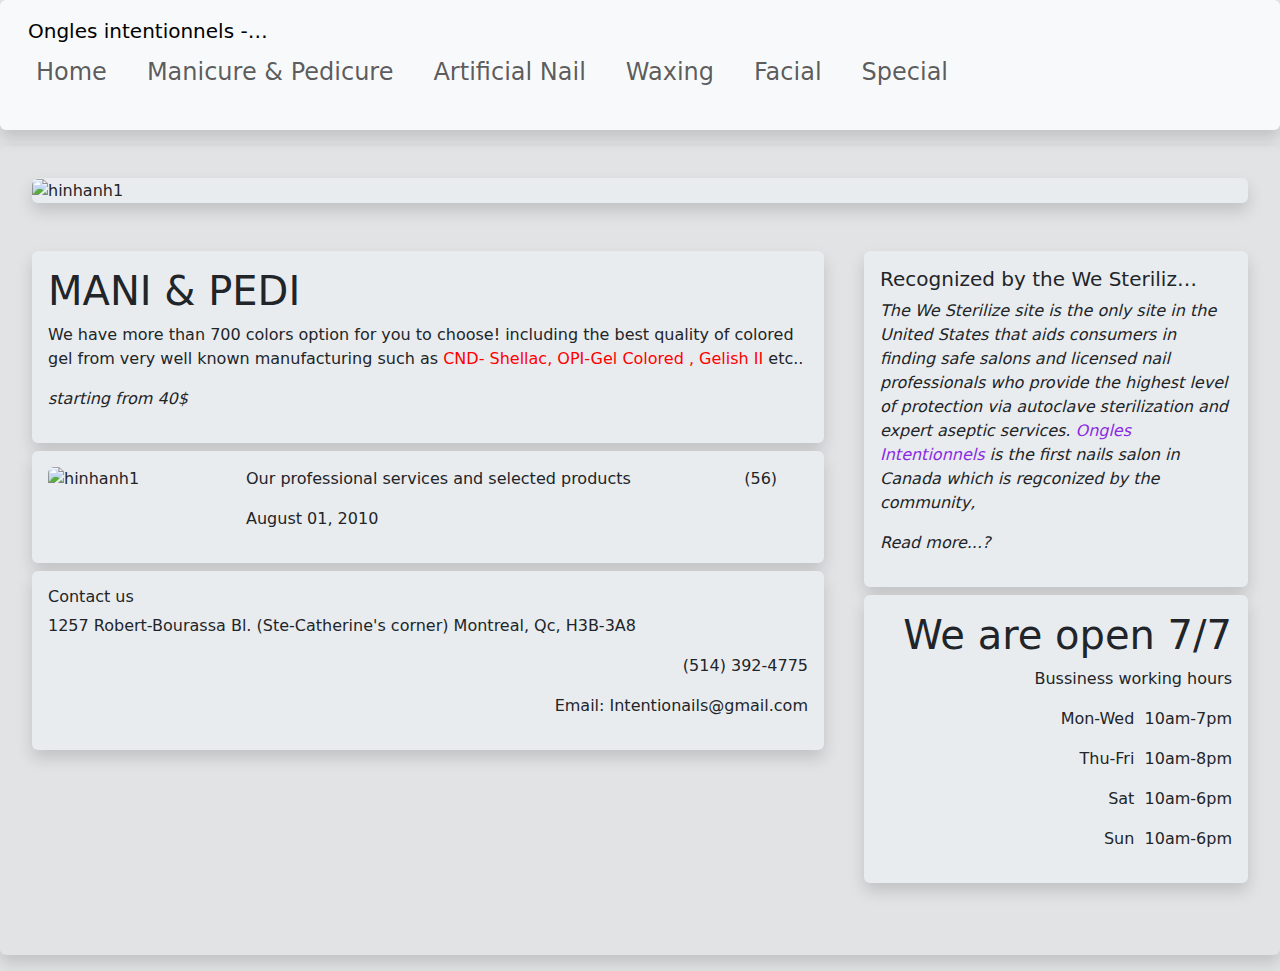
==== index.html @ ce0b56b9 "Image format" ====
<!doctype html>
<html lang="en">
  <head>
    <meta charset="utf-8">
    <meta name="viewport" content="width=device-width, initial-scale=1">
    <title>Ongles Intentionelle</title>
    <script src="https://ajax.googleapis.com/ajax/libs/jquery/3.7.1/jquery.min.js"></script>
    <link href="https://cdn.jsdelivr.net/npm/bootstrap@5.3.2/dist/css/bootstrap.min.css" rel="stylesheet">
    <link rel="stylesheet" href="assets/css/style.css" >
  </head>
  <body class="bg-secondary-subtle">
    <nav class="navbar navbar-expand-lg bg-body-tertiary shadow p-3 mb-3 bg-body-tertiary rounded">
        <div class="container-fluid d-flex flex-column align-items-start mb-3">
          <div>
            <a class="navbar-brand nav-brand-text" href="#">Ongles intentionnels -…</a>
          </div>  
          
          <button class="navbar-toggler" type="button" data-bs-toggle="collapse" data-bs-target="#navbarText" aria-controls="navbarText" aria-expanded="false" aria-label="Toggle navigation">
            <span class="navbar-toggler-icon"></span>
          </button>
          <div class="collapse navbar-collapse col-12">
            <ul class="navbar-nav me-auto mb-2 mb-lg-0 col-10 d-flex justify-content-start gap-4 fs-4">
              <li class="nav-item  ">
                <a class="nav-link" aria-current="page" href="./index.html"><span class="nav-text">Home</span></a>
              </li> 
                <li class="nav-item">
                  <a class="nav-link " href="./index.html"><span class="nav-text">Manicure &#38; Pedicure</span></a>
                </li>      
               
                <li class="nav-item">
                  <a class="nav-link " href="./artificial.html"><span class="nav-text">Artificial Nail</span></a>
                </li>
                <li class="nav-item">
                  <a class="nav-link " href="./index.html"><span class="nav-text">Waxing</span></a>
                </li>
                <li class="nav-item">
                  <a class="nav-link" href="./facial.html"><span class="nav-text">Facial</span></a>
                </li>
                <li class="nav-item">
                  <a class="nav-link" href="./special.html"><span class="nav-text">Special</span></a>
                </li>       
             
            </ul>
            
          </div>
        </div>
    </nav>

    <div class="container-fluid col-12 d-flex flex-column mb-3 shadow p-3 bg-secondary-subtle rounded">
        <div class="container-fluid col-12 d-flex p-3 justify-content-between">
            <div class="d-flex col-12 p-0 shadow mb-3 bg-body-secondary rounded">
                <div class="col-12">
                    <img  src="assets/images/img1_final.jpg" class="col-12 img-fluid rounded" alt="hinhanh1"/>
                </div>
            </div>           
        </div>
        <div class="container-fluid d-flex mb-3 p-0 gap-2">
            <div class="container-fluid d-flex flex-column mb-3 p-3">
                <div class="container-fluid d-flex flex-column col-12 shadow p-3 mb-2 bg-body-secondary rounded">
                    <h1>MANI &#38; PEDI</h1>
                    <p class="text-general">We have more than 700 colors option for you to choose! including the best quality of colored gel from
                        very well known manufacturing such as <span style="color:red">CND- Shellac, OPI-Gel Colored , Gelish II </span>etc..                        
                    </p>
                    <p class="fst-italic">starting from <span class="text-blue">40&#36;</span></p>
                </div>
                <div class="container-fluid d-flex gap-2 col-12 shadow p-3 mb-2 bg-body-secondary rounded">
                    <div class="col-3">
                        <img src="assets/images/img1_1.jpg" class="col-12 img-fluid rounded" alt="hinhanh1"/>
                    </div>
                    <div class="col-7">
                        <p class="text-blue">Our professional services and selected products</p>
                        <p>August 01, 2010</p>

                    </div>
                    <div class="col-2">
                        <p class="text-sm-center">(56)</p>
                    </div>
                </div>
                <div class="container-fluid d-flex flex-column col-12 shadow p-3 mb-2 bg-body-secondary rounded">
                    <div>
                        <h6>Contact us</h6>
                        <p class="address">1257 Robert-Bourassa Bl. (Ste-Catherine's corner)
                            Montreal, Qc, H3B-3A8
                        </p>
                    </div>
                    <div>
                        <p class="text-sm-end telephone">(514) 392-4775</p>
                        <p class="text-sm-end">Email:&nbsp;<span class="open-day">Intentionails@gmail.com</span></p>
                    </div>                        
                </div>
            </div>
            <div class="container-fluid d-flex flex-column col-4 mb-3 p-3 ">
                <div class="container-fluid d-flex flex-column col-12 shadow p-3 mb-2 bg-body-secondary rounded">
                    <h5 class="header-medium">Recognized by the We Steriliz…</h5>
                    <div>
                        <p class="fst-italic"><span class="text-blue">The We Sterilize</span> site is the only site in the United
                            States that aids consumers in finding safe salons
                            and licensed nail professionals who provide the
                            highest level of protection via autoclave
                            sterilization and expert aseptic services.
                            <span style="color:blueviolet">Ongles Intentionnels</span>&nbsp;is the first nails salon in
                            Canada which is regconized by the community,                            
                        </p>
                        <p class="fst-italic text-blue">Read more...?</p>
                    </div>
                </div>
                <div class="container-fluid d-flex flex-column col-12 shadow p-3 mb-2 bg-body-secondary rounded">
                    <h1 class="text-end header-medium open-title">We are open 7/7</h1>
                    <p class="text-sm-end fs-6 text-general">Bussiness working hours</p>
                    <p class="text-sm-end fs-6 open-time"><span class="open-day">Mon-Wed</span>&nbsp; 10am-7pm</p>
                    <p class="text-sm-end fs-6 open-time"><span class="open-day">Thu-Fri</span>&nbsp; 10am-8pm</p>
                    <p class="text-sm-end fs-6 open-time"><span class="open-day">Sat</span>&nbsp; 10am-6pm</p>
                    <p class="text-sm-end fs-6 open-time"><span class="open-day">Sun</span>&nbsp; 10am-6pm</p>
                    
                </div>
            </div>
        </div>        
    </div>


    <script src="assets/js/jquery.js"></script>
    <script src="https://cdn.jsdelivr.net/npm/bootstrap@5.3.2/dist/js/bootstrap.bundle.min.js"></script>
  </body>
</html>
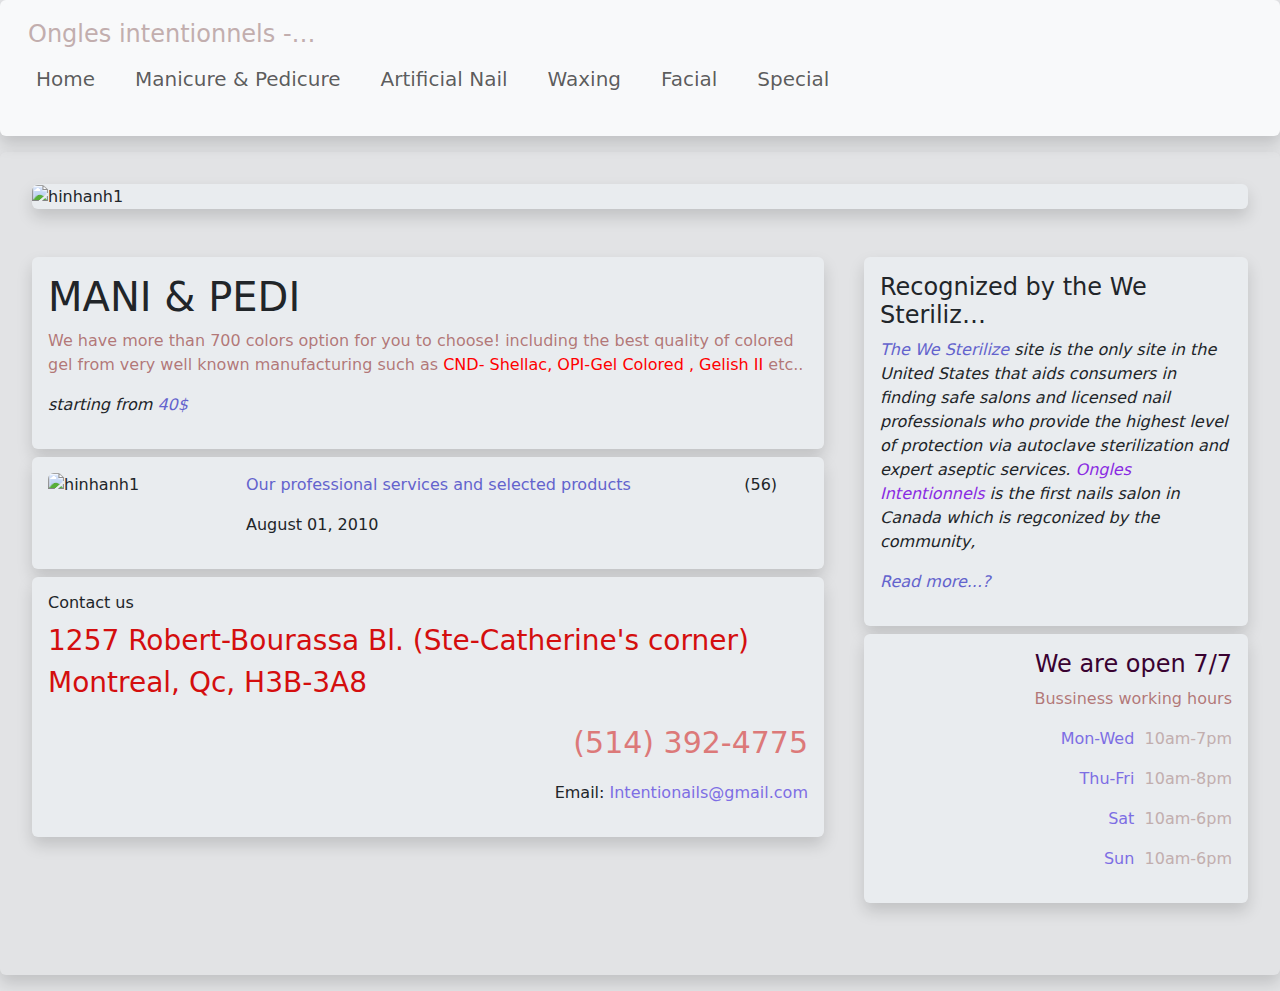
==== commit 8dc87d14: "Add responsive" ====
--- a/index.html
+++ b/index.html
@@ -54,7 +54,7 @@
                 </div>
             </div>           
         </div>
-        <div class="container-fluid d-flex mb-3 p-0 gap-2">
+        <div class="container-fluid d-flex mb-3 p-0 gap-2 tabletSize">
             <div class="container-fluid d-flex flex-column mb-3 p-3">
                 <div class="container-fluid d-flex flex-column col-12 shadow p-3 mb-2 bg-body-secondary rounded">
                     <h1>MANI &#38; PEDI</h1>
@@ -89,7 +89,7 @@
                     </div>                        
                 </div>
             </div>
-            <div class="container-fluid d-flex flex-column col-4 mb-3 p-3 ">
+            <div class="container-fluid d-flex flex-column col-4 mb-3 p-3 secondSection">
                 <div class="container-fluid d-flex flex-column col-12 shadow p-3 mb-2 bg-body-secondary rounded">
                     <h5 class="header-medium">Recognized by the We Steriliz…</h5>
                     <div>
--- a/assets/css/style.css
+++ b/assets/css/style.css
@@ -0,0 +1,61 @@
+.nav-item > a:hover,
+.nav-item.active > a,
+.nav-item.active > a > span
+{
+  color: #ef1919;
+  text-decoration: none;
+}
+
+.nav-text {
+  font-size: 20px;
+}
+
+.nav-brand-text {
+  font-size: 24px;
+  color: #c2aeae;
+}
+
+.text-blue {
+  color: #6363cd;
+}
+
+.header-medium {
+  font-size: 24px;
+}
+
+.open-title {
+  color: #390231;
+}
+
+.open-day {
+  color: #7d6ee4;
+}
+.open-time {
+  color: #c2aeae;
+}
+
+.telephone {
+  font-size: 30px;
+  color: #dc7979;
+}
+.address {
+  font-size: 28px;
+  color: #d40e0e;
+}
+
+.text-general {
+  color: #af7171f0;
+}
+
+/*Calendar*/
+@media (max-width: 768px) {
+  .tabletSize {
+    display: flex;
+    flex-direction: column;
+  }
+
+  .secondSection {
+    width: 100%;
+  }
+  
+}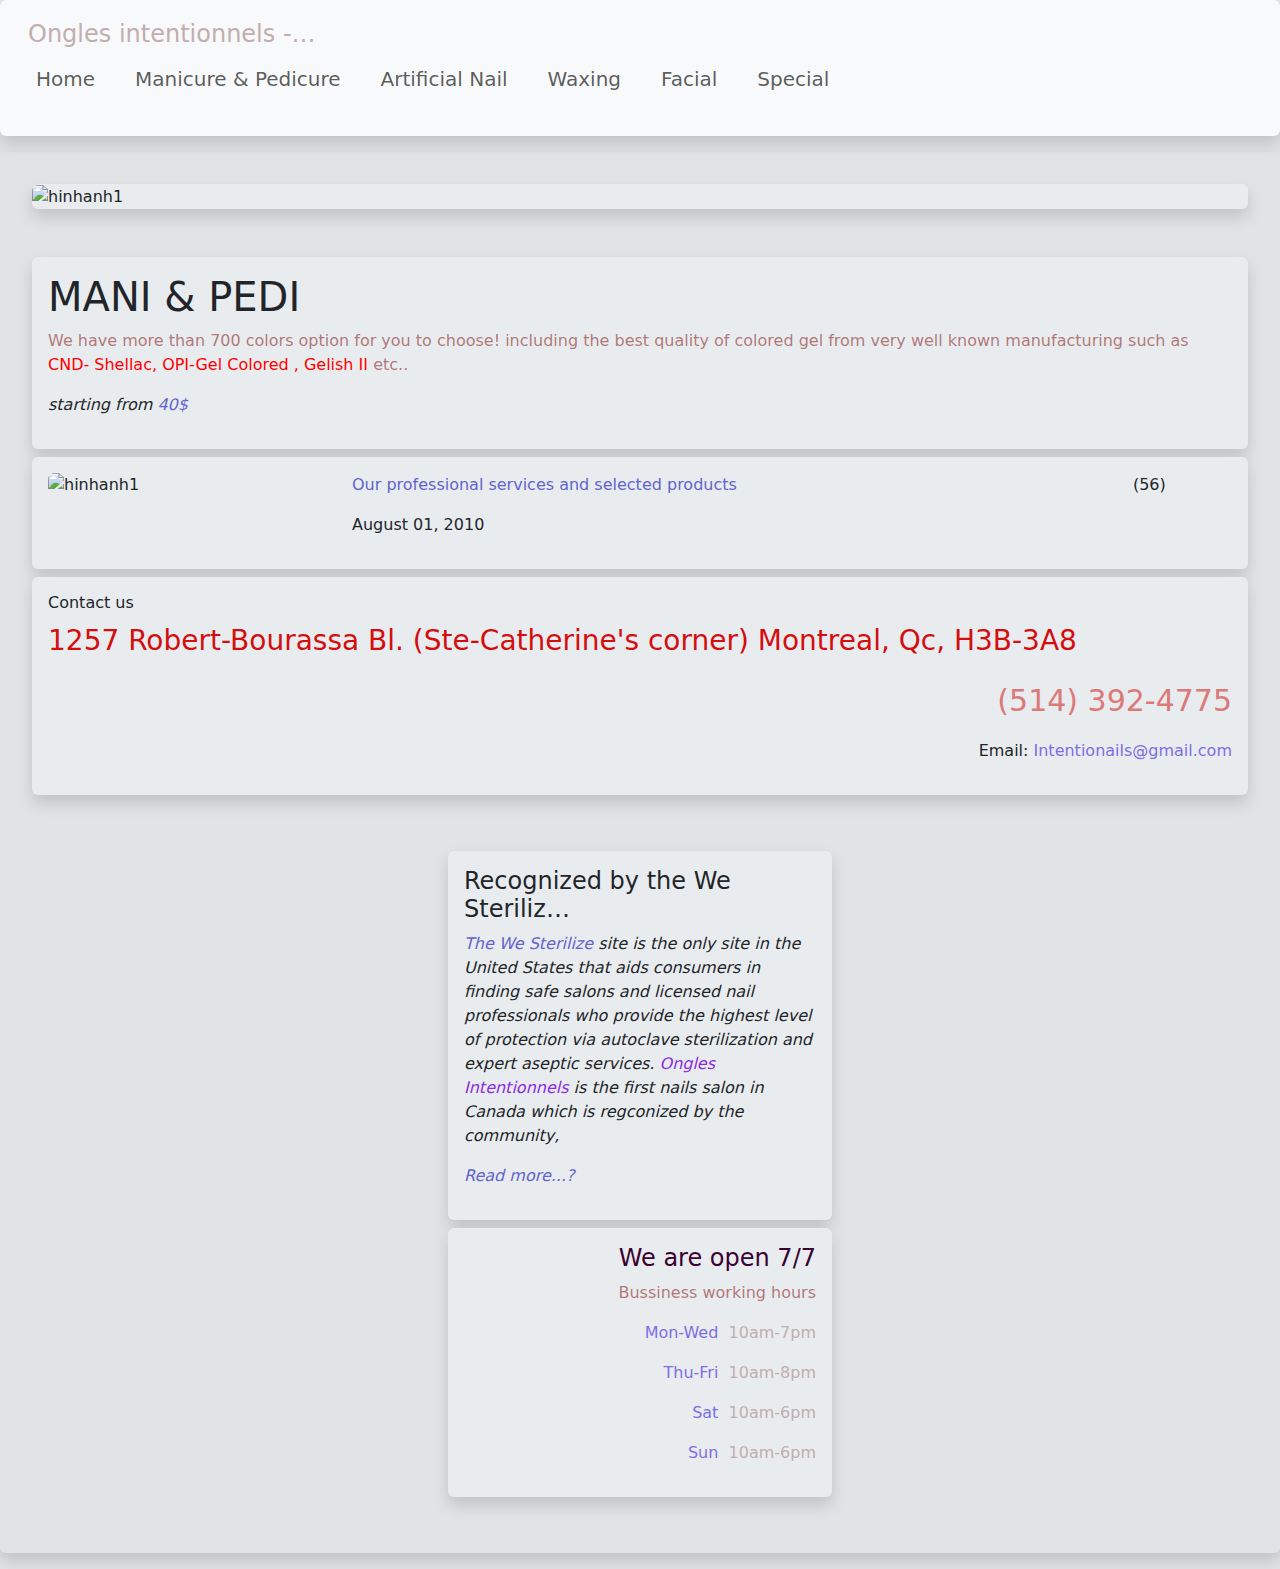
==== commit 86daf1bd: "Menu button" ====
--- a/index.html
+++ b/index.html
@@ -18,8 +18,8 @@
           <button class="navbar-toggler" type="button" data-bs-toggle="collapse" data-bs-target="#navbarText" aria-controls="navbarText" aria-expanded="false" aria-label="Toggle navigation">
             <span class="navbar-toggler-icon"></span>
           </button>
-          <div class="collapse navbar-collapse col-12">
-            <ul class="navbar-nav me-auto mb-2 mb-lg-0 col-10 d-flex justify-content-start gap-4 fs-4">
+          <div class="collapse navbar-collapse col-12" id="navbarText">
+            <ul class="navbar-nav me-auto mb-2 mb-lg-0 col-10 flex justify-content-start gap-4 fs-4">
               <li class="nav-item  ">
                 <a class="nav-link" aria-current="page" href="./index.html"><span class="nav-text">Home</span></a>
               </li> 
@@ -46,7 +46,7 @@
         </div>
     </nav>
 
-    <div class="container-fluid col-12 d-flex flex-column mb-3 shadow p-3 bg-secondary-subtle rounded">
+    <div class="container-fluid col-12 flex flex-column mb-3 shadow p-3 bg-secondary-subtle rounded">
         <div class="container-fluid col-12 d-flex p-3 justify-content-between">
             <div class="d-flex col-12 p-0 shadow mb-3 bg-body-secondary rounded">
                 <div class="col-12">
@@ -54,7 +54,7 @@
                 </div>
             </div>           
         </div>
-        <div class="container-fluid d-flex mb-3 p-0 gap-2 tabletSize">
+        <div class="container-fluid flex mb-3 p-0 gap-2 tabletSize">
             <div class="container-fluid d-flex flex-column mb-3 p-3">
                 <div class="container-fluid d-flex flex-column col-12 shadow p-3 mb-2 bg-body-secondary rounded">
                     <h1>MANI &#38; PEDI</h1>
--- a/assets/css/style.css
+++ b/assets/css/style.css
@@ -51,11 +51,15 @@
 @media (max-width: 768px) {
   .tabletSize {
     display: flex;
-    flex-direction: column;
+    flex-direction: column !important;
   }
 
   .secondSection {
     width: 100%;
   }
+
+  .artificialFirst {
+    width: 100%;
+  }
   
 }